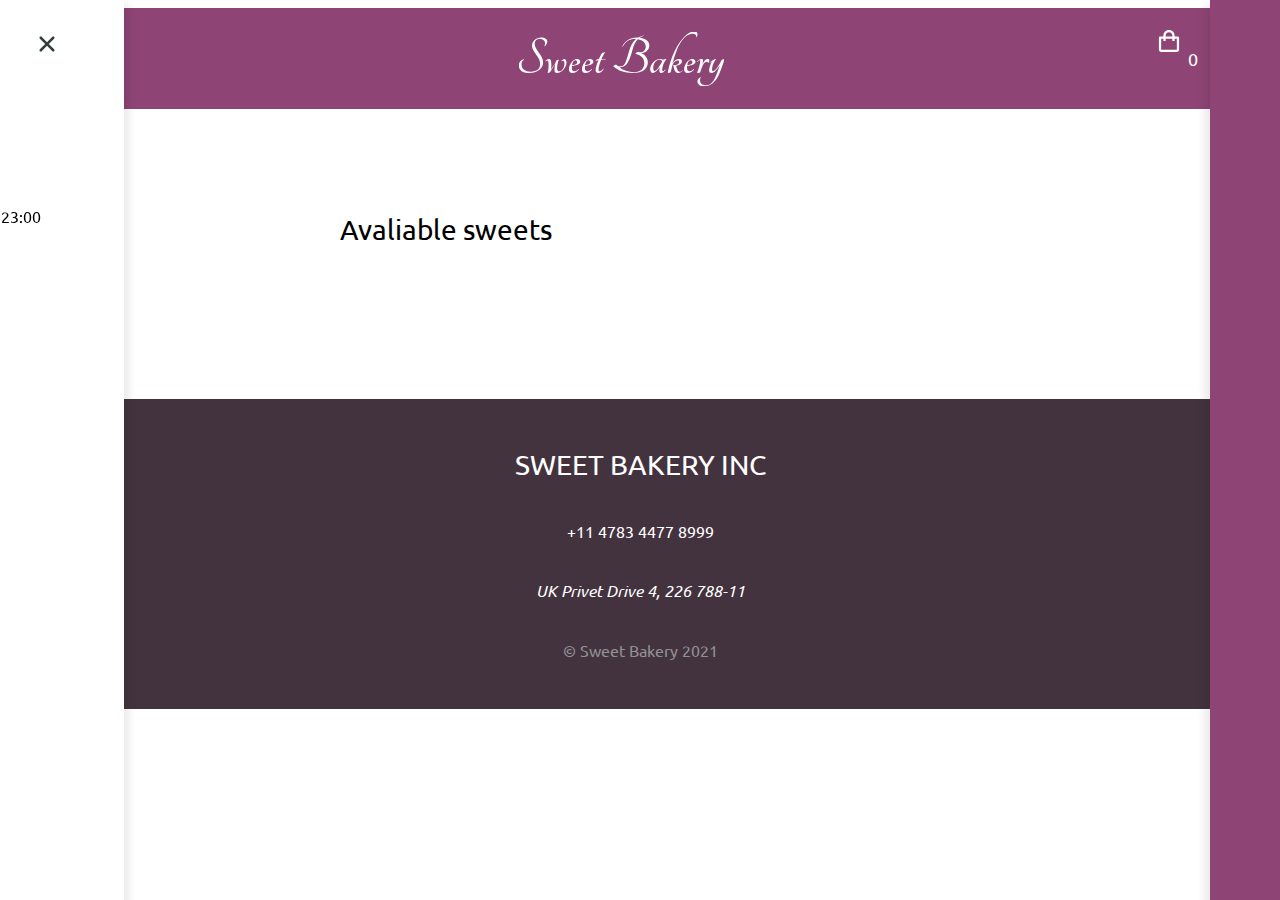
==== index.html @ 7559dc72 "first add" ====
<!DOCTYPE html>
<html lang="en">
  <head>
    <meta charset="UTF-8" />
    <meta http-equiv="X-UA-Compatible" content="IE=edge" />
    <meta name="viewport" content="width=device-width, initial-scale=1.0" />
    <title>Pastry</title>
    <link
      href="https://cdn.jsdelivr.net/npm/bootstrap@5.0.0-beta2/dist/css/bootstrap.min.css"
      rel="stylesheet"
      integrity="sha384-BmbxuPwQa2lc/FVzBcNJ7UAyJxM6wuqIj61tLrc4wSX0szH/Ev+nYRRuWlolflfl"
      crossorigin="anonymous"
    />
    <link rel="stylesheet" href="./styles/index.css" />
  </head>
  <body>
    <header>
      <div class="header__content">
        <div class="menu-icon"></div>
        <a class="header__logo"></a>
        <div class="header__cart">
          <i type="button" class="cart_icon"></i>
          <p class="items__quantity">0</p>
        </div>
      </div>
    </header>

    <div id="menu">
      <div class="close_menu">
        <i type="button" class="menu-close-icon"></i>
      </div>
      <div class="contact">
        <h3>Contact us</h3>
        <a class="tel" href="tel:+11478344778999">+11 4783 4477 8999</a>
      </div>

      <div class="delivery-text">
        <p>Our delivery working from 09:00 to 23:00</p>
      </div>
      <div class="admin-text">
        <a class="link-to-admin" href="./admin.html">Go to admin page</a>
      </div>
    </div>

    <div id="cart">
      <!-- <div class=close_cart><i type="button" class="close-icon"></i></div>
      <p>Cart  is  empty</p> -->
    </div>

    <section>
      <div class="container">
        <h1>Avaliable sweets</h1>
        <div id="sweets" class="row"></div>
      </div>
    </section>

    <footer>
      <a class="footer__logo" href="#">SWEET BAKERY inc</a>
      <a class="footer__tel" href="tel:+11478344778999">+11 4783 4477 8999</a>
      <address>UK Privet Drive 4, 226 788-11</address>
      <div class="copyright">© Sweet Bakery 2021</div>
    </footer>

    <script
      src="https://cdn.jsdelivr.net/npm/bootstrap@5.0.0-beta2/dist/js/bootstrap.bundle.min.js"
      integrity="sha384-b5kHyXgcpbZJO/tY9Ul7kGkf1S0CWuKcCD38l8YkeH8z8QjE0GmW1gYU5S9FOnJ0"
      crossorigin="anonymous"
    ></script>

    <script type="module" src="./scripts/frontend.js"></script>
  </body>
</html>
---- styles/index.css ----
@import url("https://fonts.googleapis.com/css2?family=Ubuntu:wght@400;500;700&display=swap");

body {
  font-family: "Ubuntu", sans-serif;
}

/* header */
header {
  width: 100%;
  height: 101px;
  background: #8e4575;
  display: flex;
  justify-content: space-between;
  margin-bottom: 105px;
}

.header__content {
  margin: 0 auto;
  width: 1156px;
  display: flex;
  justify-content: space-between;
  align-items: center;
}

.menu-icon {
  content: "";
  width: 22px;
  height: 22px;
  background-image: url(../images/menu_icon.svg);
  background-size: cover;
  display: inline-block;
}

.header__logo {
  width: 205px;
  height: 54px;
  background: url(../images/logo_sweet_bakery.svg) no-repeat center;
  display: block;
}

.header__cart {
  width: 60px;
  display: flex;
  font-size: 18px;
  line-height: 21px;
  color: #fff;
  justify-items: center;
}

.header__cart {
  cursor: pointer;
  color: #fff;
}

.cart_icon {
  content: "";
  width: 22px;
  height: 22px;
  background-image: url(../images/bag_icon.svg);
  background-size: cover;
  display: inline-block;
  margin-right: 8px;
}

/* menu  */
#menu {
  display: block;
  padding: 29px 62px;
  position: fixed;
  left: -316px;
  top: 0;
  height: 100vh;
  background: #ffffff;
  width: 316px;
  box-shadow: 4px 4px 10px rgba(0, 0, 0, 0.1);
  transition: left 0.5s ease-out 0.1s;
}

.close_menu {
  display: flex;
  justify-content: flex-end;
}

.menu-close-icon {
  content: "";
  width: 30px;
  height: 30px;
  background-image: url(../images/menu-close-icon.svg);
  background-size: cover;
  display: inline-block;
}

.contact {
  margin-bottom: 76px;
}

.contact h3 {
  font-weight: normal;
}

.tel {
  color: black;
  font-weight: bold;
  text-decoration: none;
}


.admin-text {
  text-align: center;
  margin-top: 300px;
}

/* корзина */
#cart {
  display: block;
  padding: 35px;
  position: fixed;
  right: -316px;
  top: 0;
  height: 100vh;
  background: #8e4575;
  width: 316px;
  color: #fff;
  overflow-y: scroll;
  box-shadow: -4px 4px 10px rgba(0, 0, 0, 0.1);
  transition: right 0.5s ease-out 0.1s;
}

.close-icon {
  content: "";
  width: 30px;
  height: 30px;
  background-image: url(../images/icon_close.svg);
  background-size: cover;
  display: inline-block;
}

.cart__item {
  margin-top: 30px;
}

.cart__item p {
  margin-bottom: 3px;
}

.delete-icon {
  content: "";
  width: 30px;
  height: 30px;
  background-image: url(../images/icon-delete-cart.svg);
  background-size: cover;
  display: inline-block;
}

/* каталог */

.container {
  width: 875px;
}

#sweets {
  display: flex;
  flex-wrap: wrap;
  gap: 20px;
}

.sweet {
  width: 257px;
  background-color: #f7f8fc;
  padding: 13px;
}

h1 {
  text-align: center;
  margin-bottom: 28px;
  font-style: normal;
  font-weight: normal;
  font-size: 28px;
  line-height: 32px;
}

h3 {
  margin-top: 11px;
  font-weight: 500;
  font-size: 18px;
  line-height: 21px;
}

.sweet p {
  font-size: 14px;
  line-height: 16px;
}

.sweet__price {
  font-weight: bold;
  font-size: 18px;
  line-height: 21px;
}

.sweet__img {
  display: flex;
  justify-content: center;
  align-items: center;
  width: 230px;
  height: 230px;
  overflow: hidden;
}

.img_vertical {
  max-width: 100%;
}

.img_horizont {
  max-height: 100%;
}

/* img {
  max-height: 100%;
} */

.sweet__btn_add {
  width: 100%;
  height: 30px;
  background-color: #8e4575;
  color: #fff;
  border: 0;
  outline: none;
}

[disabled="disabled"] {
  background: #919294;
}

/* footer */
footer {
  height: 250px;
  background: #43333e;
  margin-top: 125px;
  text-align: center;
  color: #fff;
  display: flex;
  flex-direction: column;
  justify-items: center;
  justify-content: space-around;
  padding: 30px;
}

.footer__logo {
  font-size: 28px;
  line-height: 32px;
  text-transform: uppercase;
  text-decoration: none;
  color: #ffffff;
}

.footer__tel {
  text-decoration: none;
  color: #fff;
}

.footer__logo:hover {
  color: #8e4575;
}

.footer__tel:hover {
  color: #8e4575;
}

.copyright {
  font-size: 16px;
  line-height: 18px;
  color: #919294;
}

@media (min-width: 0) and (max-width: 576px) {
  .container {
    width: 100%;
  }

  #sweets {
    margin: 0 auto;
    display: block;
  }

  .sweet {
    width: 100%;
    margin-bottom: 32px;
  }
  .sweet__img {
    width: 290px;
    height: 290px;
  }

  img {
    width: 100%;
  }
}
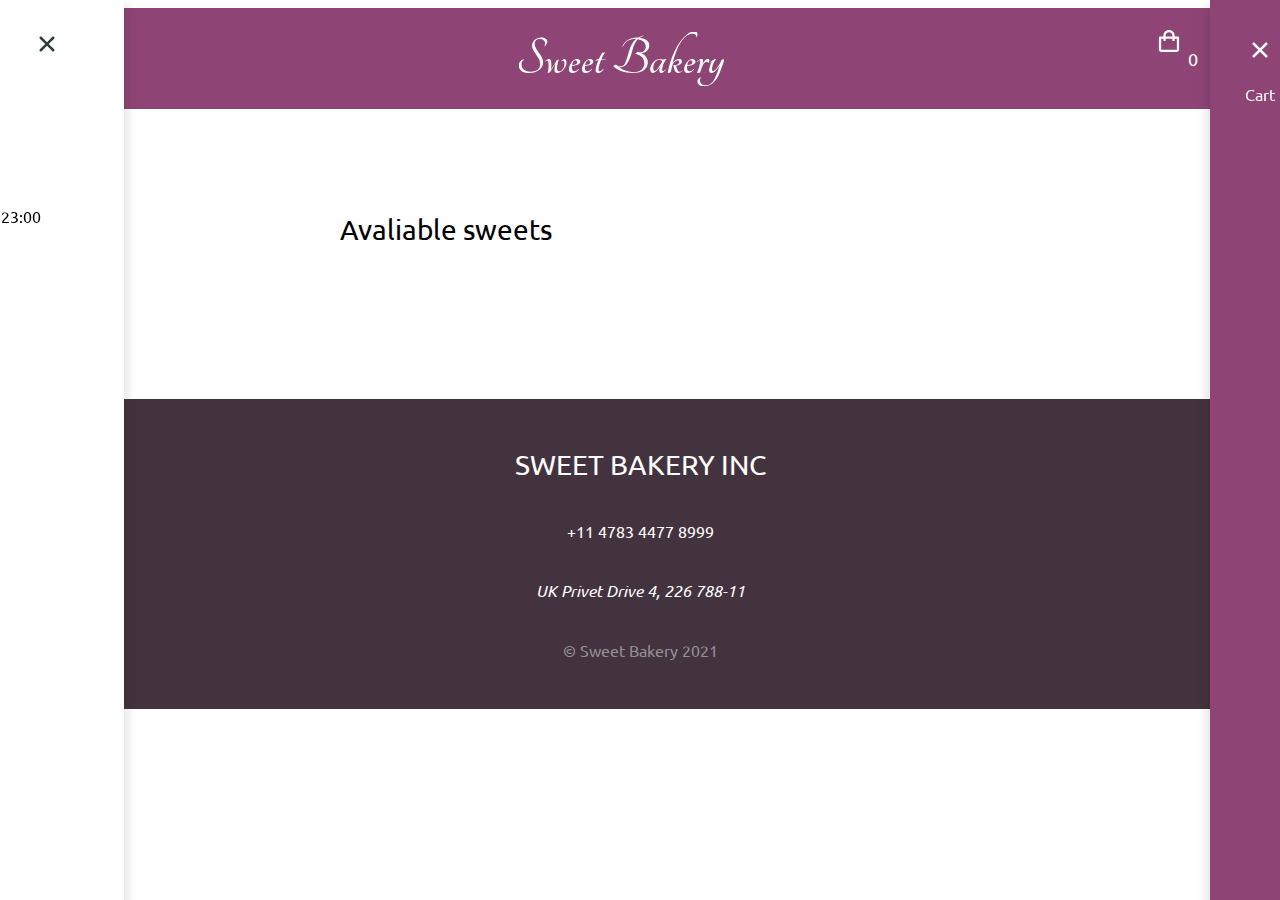
==== commit 291ae89a: "some moment corrected" ====
--- a/index.html
+++ b/index.html
@@ -43,8 +43,11 @@
     </div>
 
     <div id="cart">
-      <!-- <div class=close_cart><i type="button" class="close-icon"></i></div>
-      <p>Cart  is  empty</p> -->
+      <div class=close_cart><i type="button" class="close-icon"></i></div>
+      <div class="cart-items">
+        <p>Cart  is  empty</p>
+      </div>
+      
     </div>
 
     <section>
--- a/styles/index.css
+++ b/styles/index.css
@@ -29,6 +29,7 @@
   background-image: url(../images/menu_icon.svg);
   background-size: cover;
   display: inline-block;
+  cursor: pointer;
 }
 
 .header__logo {
@@ -104,7 +105,6 @@
   text-decoration: none;
 }
 
-
 .admin-text {
   text-align: center;
   margin-top: 300px;
@@ -214,10 +214,6 @@
   max-height: 100%;
 }
 
-/* img {
-  max-height: 100%;
-} */
-
 .sweet__btn_add {
   width: 100%;
   height: 30px;
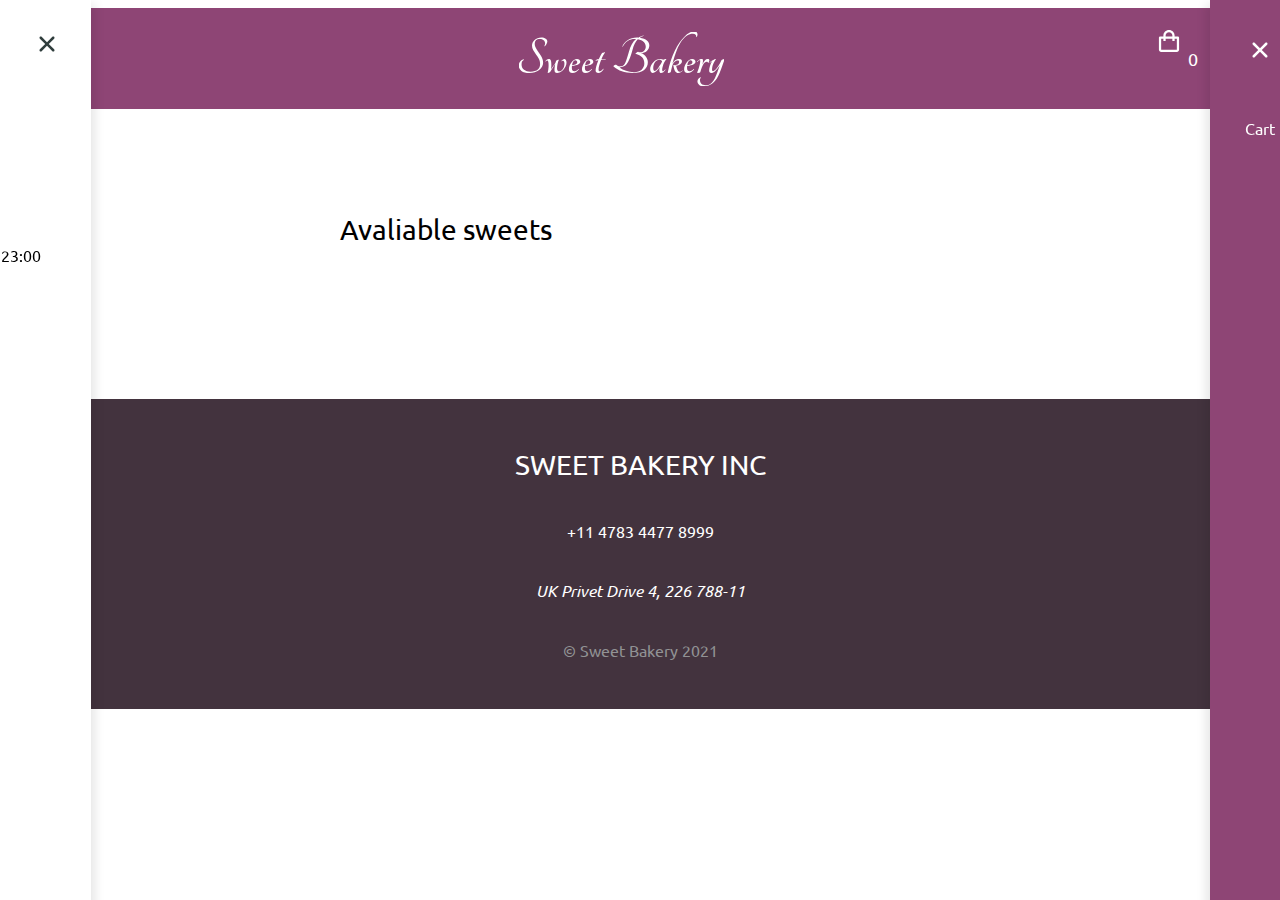
==== commit d98d370c: "some style edited" ====
--- a/index.html
+++ b/index.html
@@ -43,11 +43,10 @@
     </div>
 
     <div id="cart">
-      <div class=close_cart><i type="button" class="close-icon"></i></div>
+      <div class="close_cart"><i type="button" class="close-icon"></i></div>
       <div class="cart-items">
-        <p>Cart  is  empty</p>
+        <p>Cart is empty</p>
       </div>
-      
     </div>
 
     <section>
--- a/styles/index.css
+++ b/styles/index.css
@@ -23,7 +23,6 @@
 }
 
 .menu-icon {
-  content: "";
   width: 22px;
   height: 22px;
   background-image: url(../images/menu_icon.svg);
@@ -54,7 +53,6 @@
 }
 
 .cart_icon {
-  content: "";
   width: 22px;
   height: 22px;
   background-image: url(../images/bag_icon.svg);
@@ -66,7 +64,7 @@
 /* menu  */
 #menu {
   display: block;
-  padding: 29px 62px;
+  padding: 29px 29px 29px 62px;
   position: fixed;
   left: -316px;
   top: 0;
@@ -83,7 +81,6 @@
 }
 
 .menu-close-icon {
-  content: "";
   width: 30px;
   height: 30px;
   background-image: url(../images/menu-close-icon.svg);
@@ -92,6 +89,7 @@
 }
 
 .contact {
+  margin-top: 50px;
   margin-bottom: 76px;
 }
 
@@ -126,8 +124,11 @@
   transition: right 0.5s ease-out 0.1s;
 }
 
+.close_cart {
+  margin-bottom: 50px;
+}
+
 .close-icon {
-  content: "";
   width: 30px;
   height: 30px;
   background-image: url(../images/icon_close.svg);
@@ -144,7 +145,6 @@
 }
 
 .delete-icon {
-  content: "";
   width: 30px;
   height: 30px;
   background-image: url(../images/icon-delete-cart.svg);
